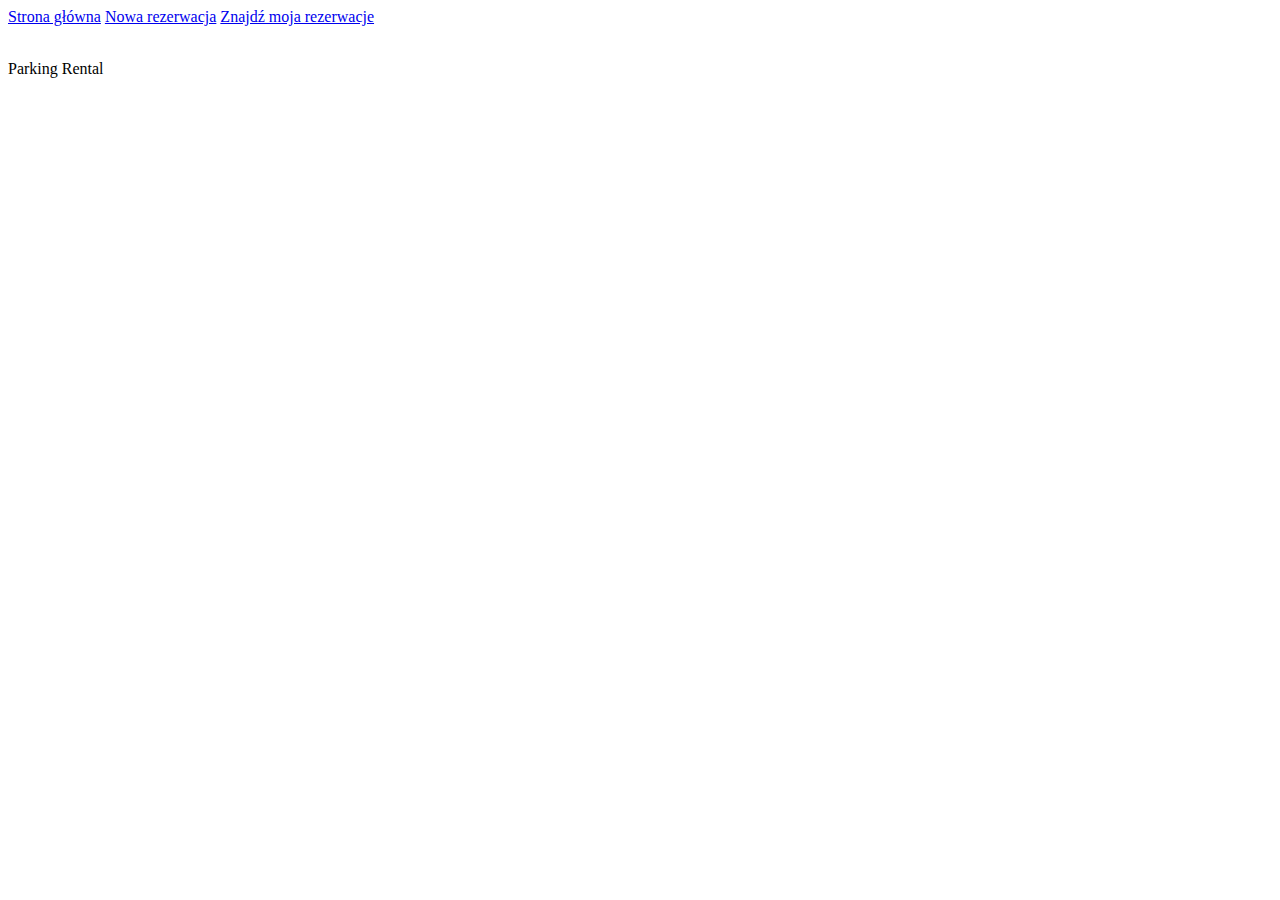
==== src/main/resources/templates/index.html @ 3791359a "backend" ====
<!DOCTYPE html>
<html lang="en"   xmlns="http://www.w3.org/1999/xhtml"
      xmlns:th="http://www.thymeleaf.org">
<head>
    <meta charset="UTF-8">
    <meta http-equiv="X-UA-Compatible" content="IE=edge">
    <meta name="viewport" content="width=device-width, initial-scale=1.0">
    <title>Parking Rental - Strona główna</title>
    <link th:href="@{/css/header.css}" rel="stylesheet" />
    <link th:href="@{/css/all.css}" rel="stylesheet" />
</head>
<body>

<header class="header_up">
    <div class="content_header">
        <div class="left">
            <a data-menu="home" class="menu_btn" href="/"><i class="fa-solid fa-house-chimney"></i>Strona główna</a>
            <a data-menu="new" class="menu_btn" href="/new-reservation"><i class="fa-solid fa-plane-circle-check"></i>Nowa rezerwacja</a>
            <a data-menu="avail" class="menu_btn" href="/check-reservation"><i class="fa-solid fa-eye"></i>Znajdź moja rezerwacje</a>
        </div>

        <div class="right">
            <img class="logo" th:src="@{/images/car.png}" />
            <p>Parking Rental</p>
        </div>
    </div>
</header>


</body>
<script type="text/javascript"></script>
<script type="text/javascript" th:src="@{/js/header.js}"></script>
</html>
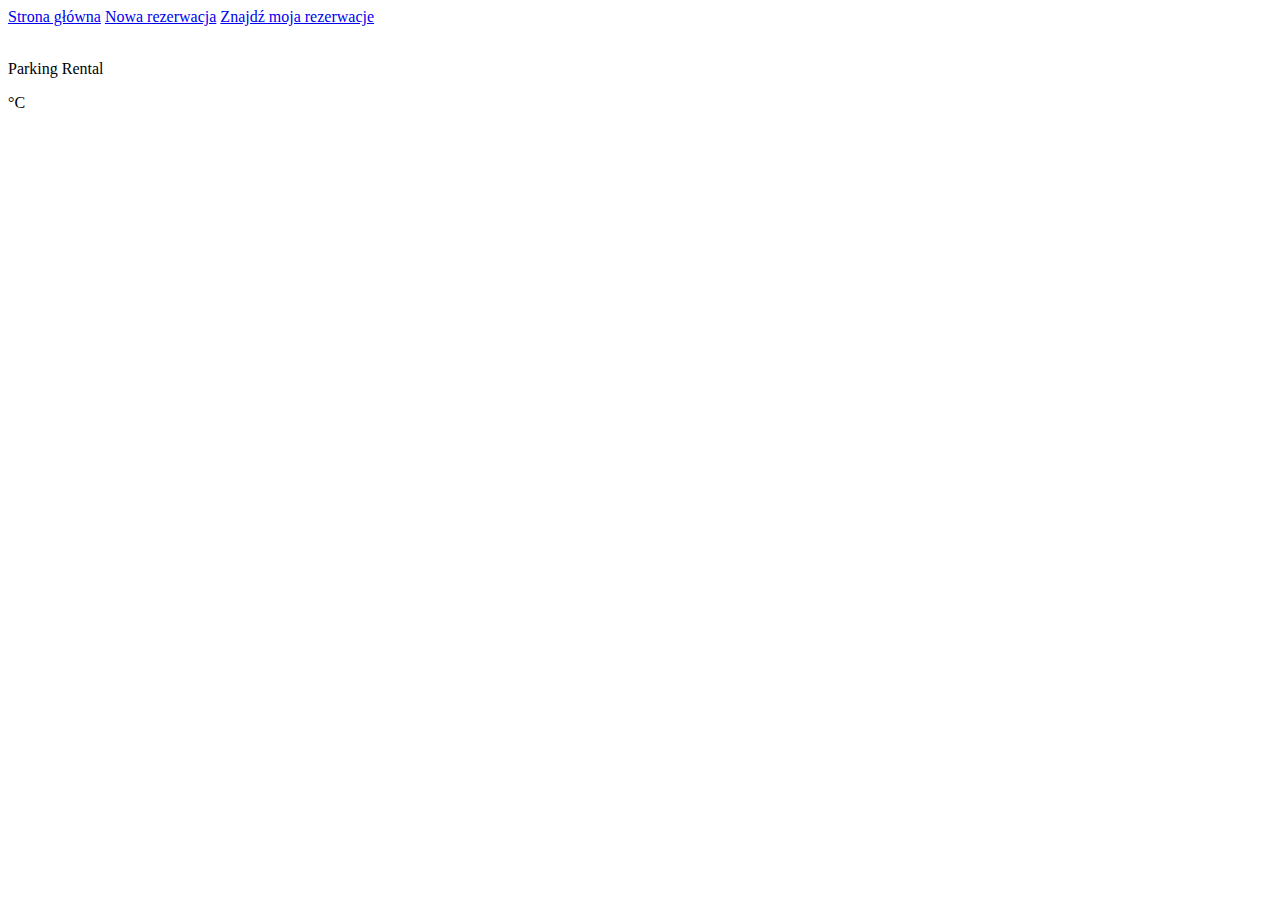
==== commit 996f8ea8: "04042022" ====
--- a/src/main/resources/templates/index.html
+++ b/src/main/resources/templates/index.html
@@ -25,8 +25,12 @@
         </div>
     </div>
 </header>
-
-
+<header class="header_down">
+    <div class="content_header_down">
+        <span class="currentTime"></span>
+        <p class="currentWeather"> <span th:text="${currentWeather}"></span> °C</p>
+    </div>
+</header>
 </body>
 <script type="text/javascript"></script>
 <script type="text/javascript" th:src="@{/js/header.js}"></script>
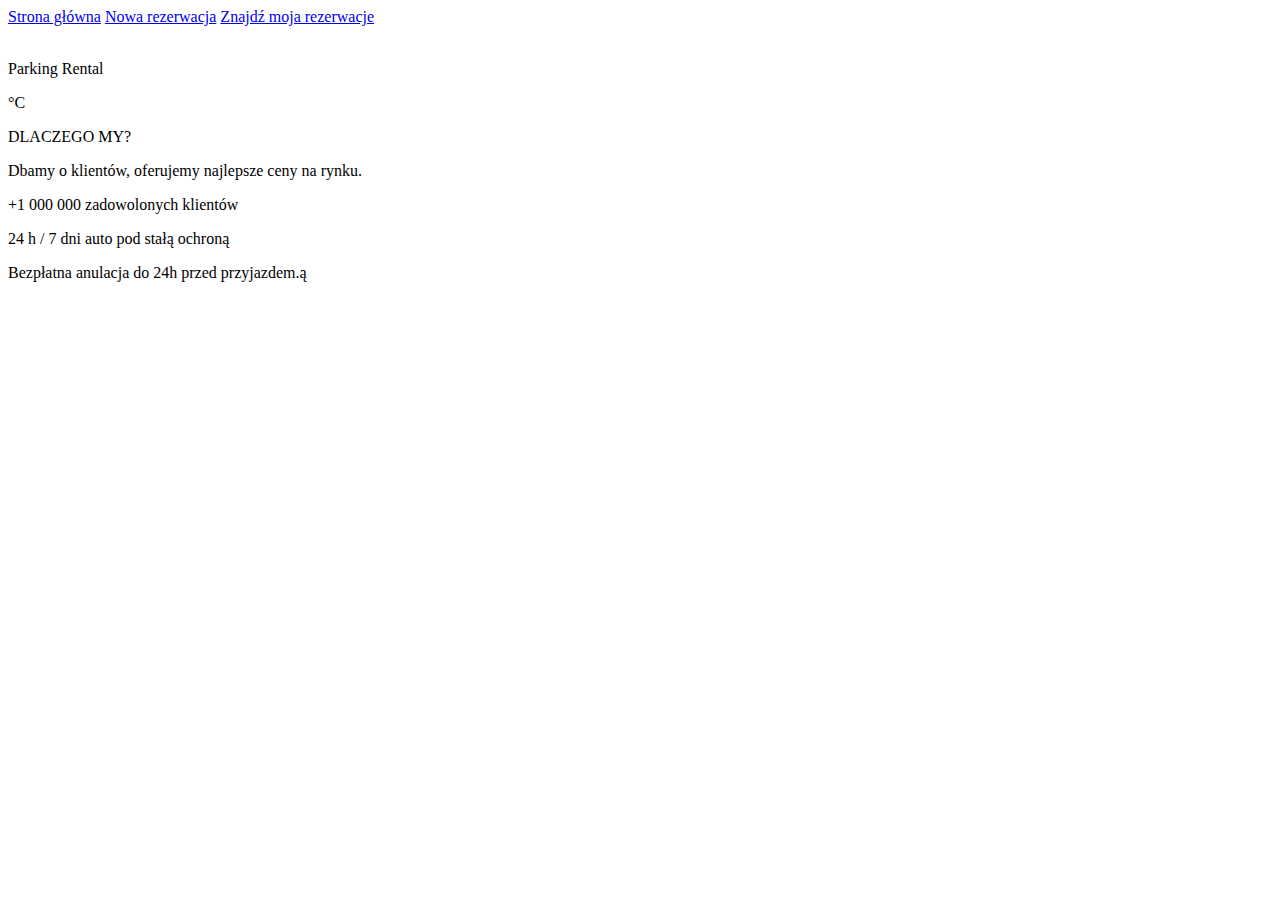
==== commit 255aabd0: "04042022" ====
--- a/src/main/resources/templates/index.html
+++ b/src/main/resources/templates/index.html
@@ -5,9 +5,11 @@
     <meta charset="UTF-8">
     <meta http-equiv="X-UA-Compatible" content="IE=edge">
     <meta name="viewport" content="width=device-width, initial-scale=1.0">
-    <title>Parking Rental - Strona główna</title>
+    <title>ParkingRental - Warszawa</title>
+    <link rel="icon" type="image/x-icon" th:href="@{/images/car.png}" >
     <link th:href="@{/css/header.css}" rel="stylesheet" />
     <link th:href="@{/css/all.css}" rel="stylesheet" />
+    <link th:href="@{/css/index.css}" rel="stylesheet" />
 </head>
 <body>
 
@@ -31,6 +33,56 @@
         <p class="currentWeather"> <span th:text="${currentWeather}"></span> °C</p>
     </div>
 </header>
+
+<div class="wrapper">
+
+    <main class="mainInfoBackground">
+       <div class="backgroundAndMotto">
+           <div class="gradient"></div>
+       </div>
+    </main>
+        <div class="whyUs">
+            <div class="whyUpper">
+                <p>DLACZEGO <span>MY?</span></p>
+            </div>
+
+            <div class="whyLower">
+
+                <div class="brick">
+                    <i class="fa-solid fa-hand-holding-heart"></i>
+                    <p><span>Dbamy o klientów</span>, oferujemy najlepsze ceny na rynku.</p>
+                </div>
+
+
+                <div class="brick">
+                    <i class="fa-solid fa-people-group"></i>
+                    <p><span>+1 000 000</span> zadowolonych klientów</p>
+                </div>
+
+                <div class="brick">
+                    <i class="fa-solid fa-plane-lock"></i>
+                    <p><span>24 h / 7 dni </span>auto pod stałą ochroną</p>
+                </div>
+
+                <div class="brick">
+                    <i class="fa-solid fa-plane-slash"></i>
+                    <p><span>Bezpłatna anulacja</span> do 24h przed przyjazdem.ą</p>
+                </div>
+
+
+
+            </div>
+
+        </div>
+
+
+
+
+</div>
+
+
+
+
 </body>
 <script type="text/javascript"></script>
 <script type="text/javascript" th:src="@{/js/header.js}"></script>
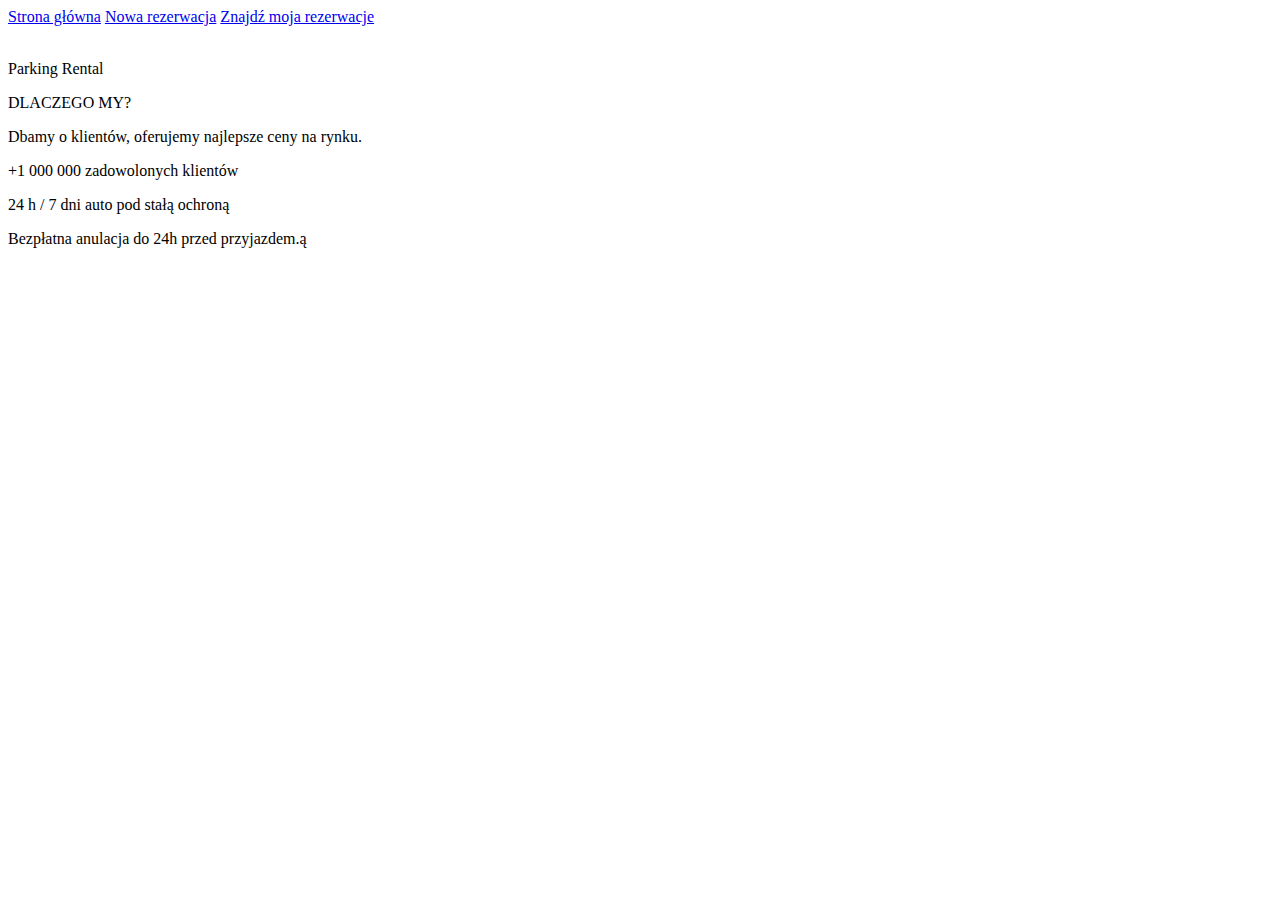
==== commit 586cb5fb: "18042022" ====
--- a/src/main/resources/templates/index.html
+++ b/src/main/resources/templates/index.html
@@ -30,7 +30,7 @@
 <header class="header_down">
     <div class="content_header_down">
         <span class="currentTime"></span>
-        <p class="currentWeather"> <span th:text="${currentWeather}"></span> °C</p>
+        <p class="currentWeather"> <span th:text="${currentWeather}"></span></p>
     </div>
 </header>
 
@@ -41,7 +41,7 @@
            <div class="gradient"></div>
        </div>
     </main>
-        <div class="whyUs">
+    <section class="whyUs">
             <div class="whyUpper">
                 <p>DLACZEGO <span>MY?</span></p>
             </div>
@@ -73,10 +73,7 @@
 
             </div>
 
-        </div>
-
-
-
+        </section>
 
 </div>
 
